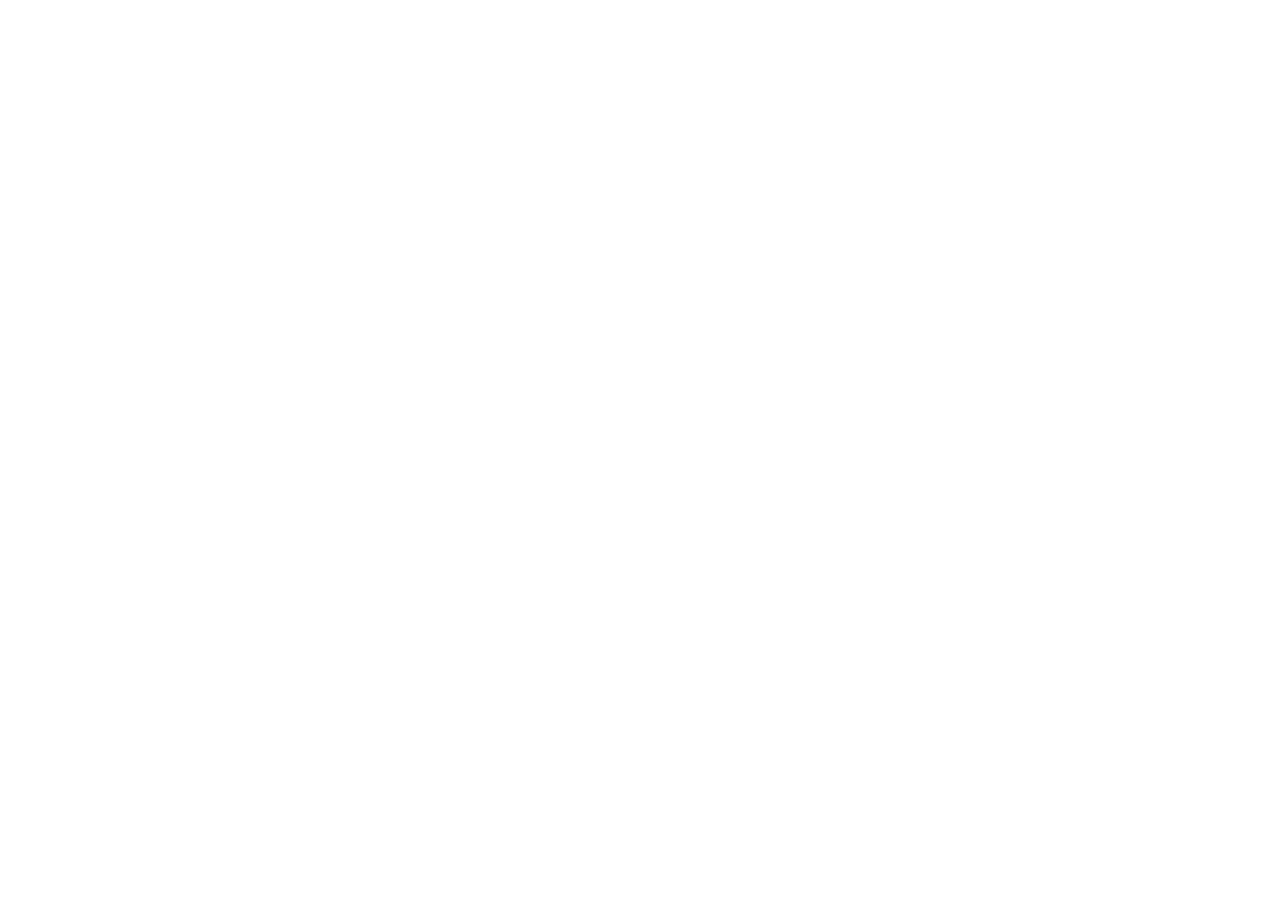
==== Index.html @ f0c6f68a "Update Index.html" ====
<!DOCTYPE html>
<html lang="eng">
<head>
    <link rel="stylesheet" href="style.css">
    <link rel="stylesheet" href="https://cdnjs.cloudflare.com/ajax/libs/font-awesome/6.4.0/css/all.min.css">
     
</head>  
  
<body> 

    <script>
</body>
</html>
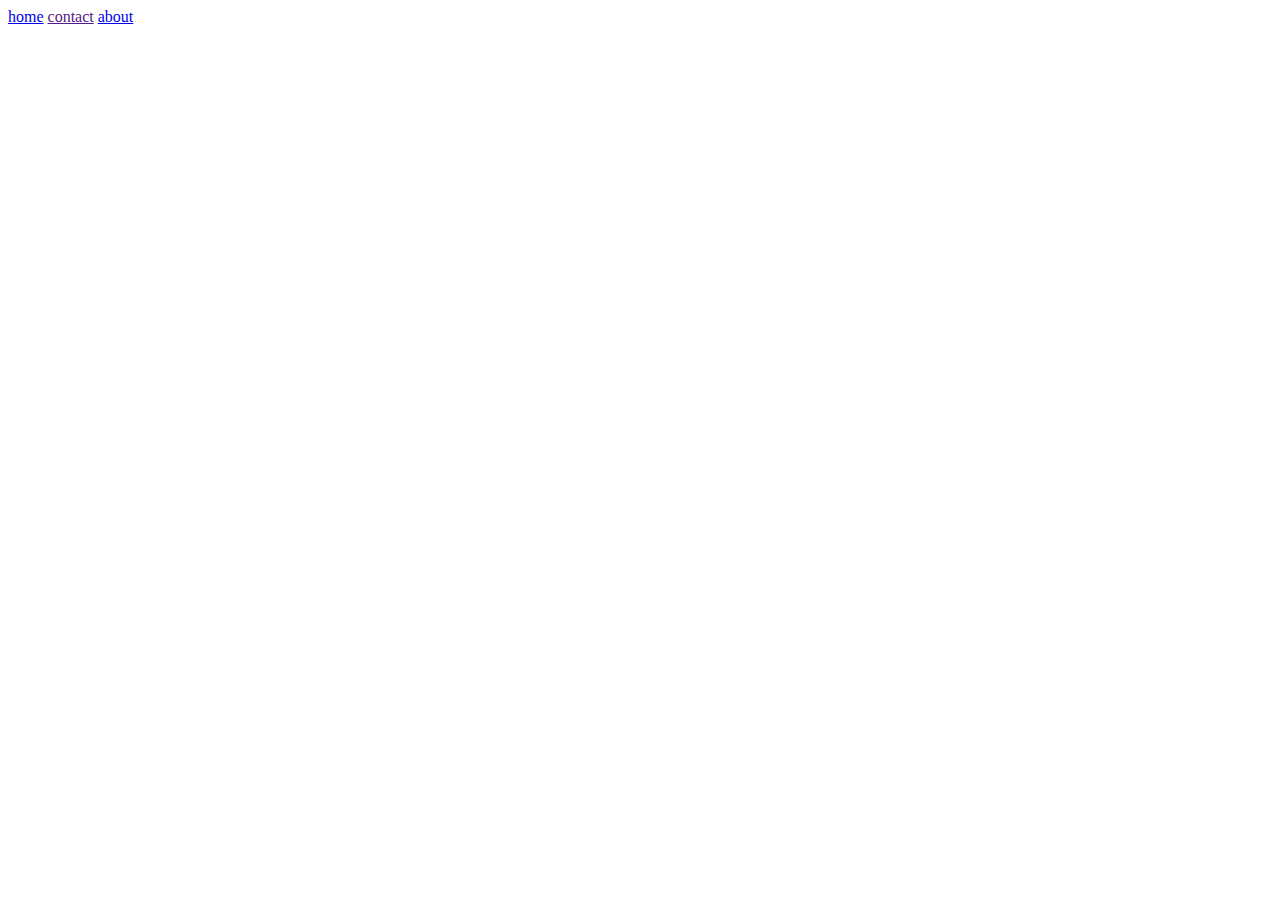
==== commit bf710afa: "Index.html" ====
--- a/Index.html
+++ b/Index.html
@@ -1,13 +1,18 @@
 <!DOCTYPE html>
 <html lang="eng">
 <head>
-    <link rel="stylesheet" href="style.css">
+    <link rel="stylesheet" href="Style.css">
     <link rel="stylesheet" href="https://cdnjs.cloudflare.com/ajax/libs/font-awesome/6.4.0/css/all.min.css">
      
 </head>  
   
 <body> 
-
-    <script>
+    <div id=navbar> 
+    <a href="#">home</a>
+    <a href="">contact</a>
+    <a href="#">about</a>
+    
+    </div>
+    <script src="Script.js"></script>
 </body>
 </html>
--- a/Style.css
+++ b/Style.css
@@ -0,0 +1 @@
+
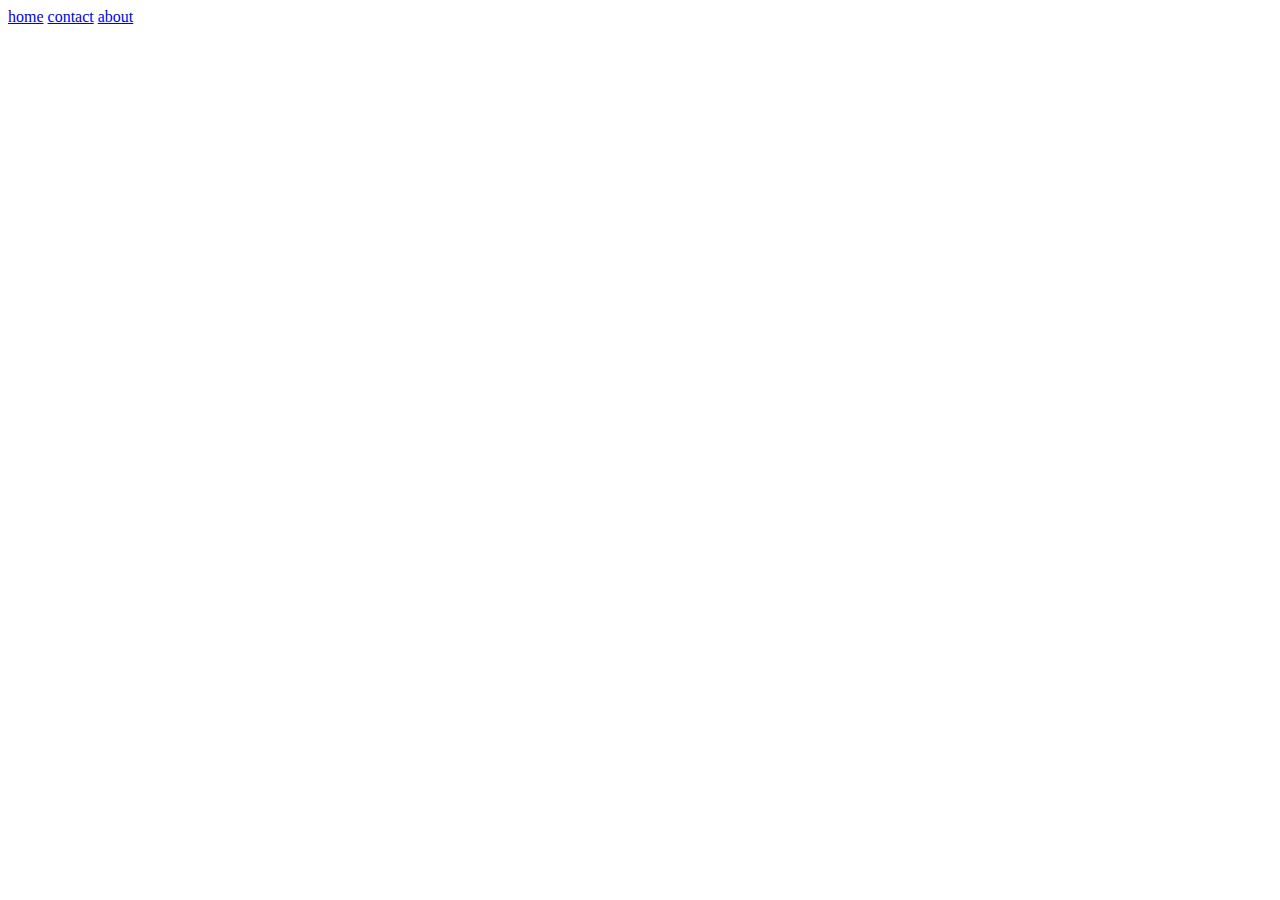
==== commit c28b1461: "Index.html" ====
--- a/Index.html
+++ b/Index.html
@@ -8,9 +8,9 @@
   
 <body> 
     <div id=navbar> 
-    <a href="#">home</a>
-    <a href="">contact</a>
-    <a href="#">about</a>
+    <a href="index.html">home</a>
+    <a href="Contentpage.html">contact</a>
+    <a href="About.html">about</a>
     
     </div>
     <script src="Script.js"></script>
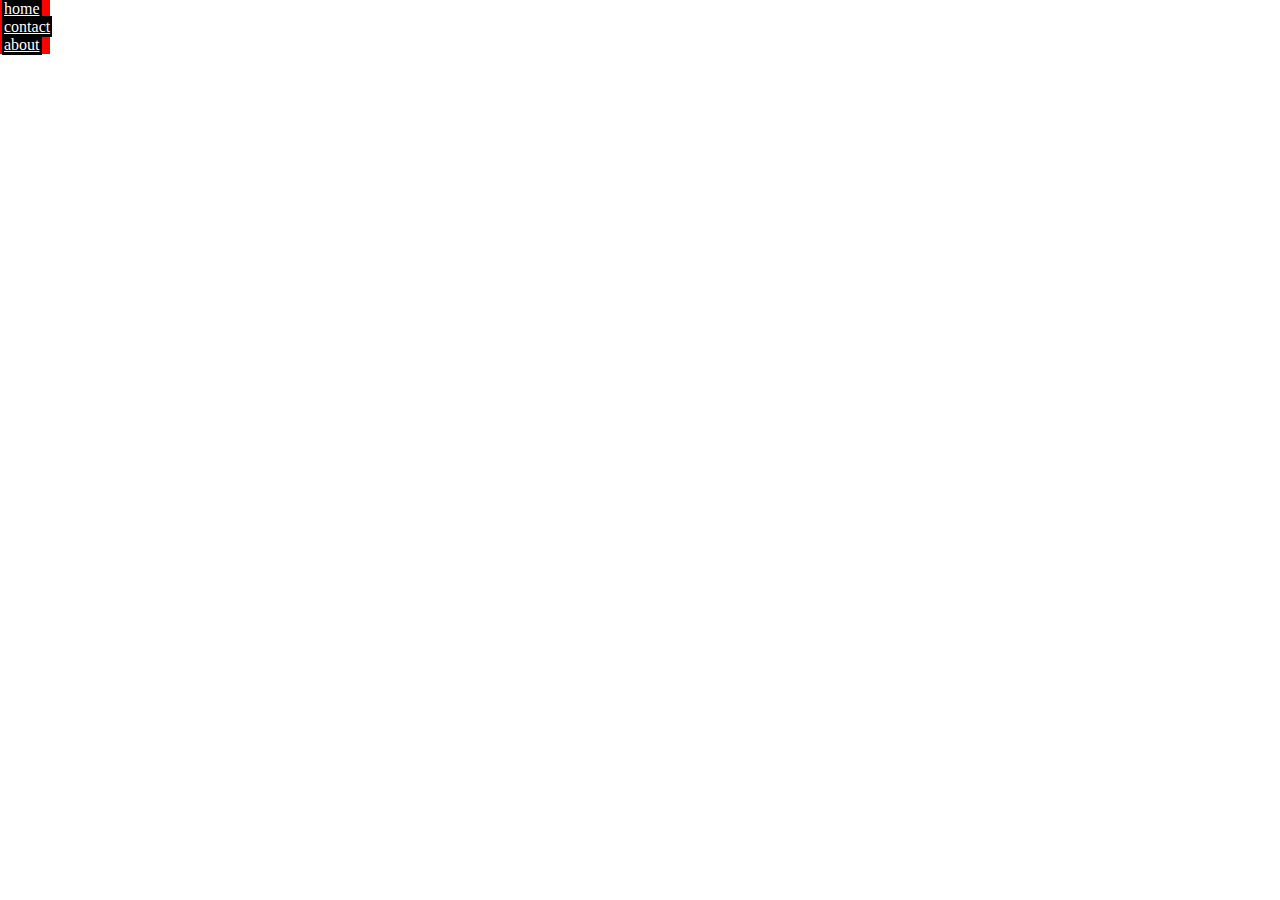
==== commit 70caf638: "Index.html" ====
--- a/Index.html
+++ b/Index.html
@@ -7,8 +7,8 @@
 </head>  
   
 <body> 
-    <div id=navbar> 
-    <a href="index.html">home</a>
+    <div id="navbar"> 
+    <a href="Index.html">home</a>
     <a href="Contentpage.html">contact</a>
     <a href="About.html">about</a>
     
--- a/Style.css
+++ b/Style.css
@@ -1 +1,19 @@
-
+*{
+  margin:0;
+  padding:0;
+}
+#navbar{
+  hight:50px;
+  width:50px;
+  background-color:red;
+  
+}
+a  {
+   height:2px;
+   width:2px;
+   display:flux;
+   margin:2px;
+   padding:2px;
+   color:white;
+  background-color:black;
+  }
